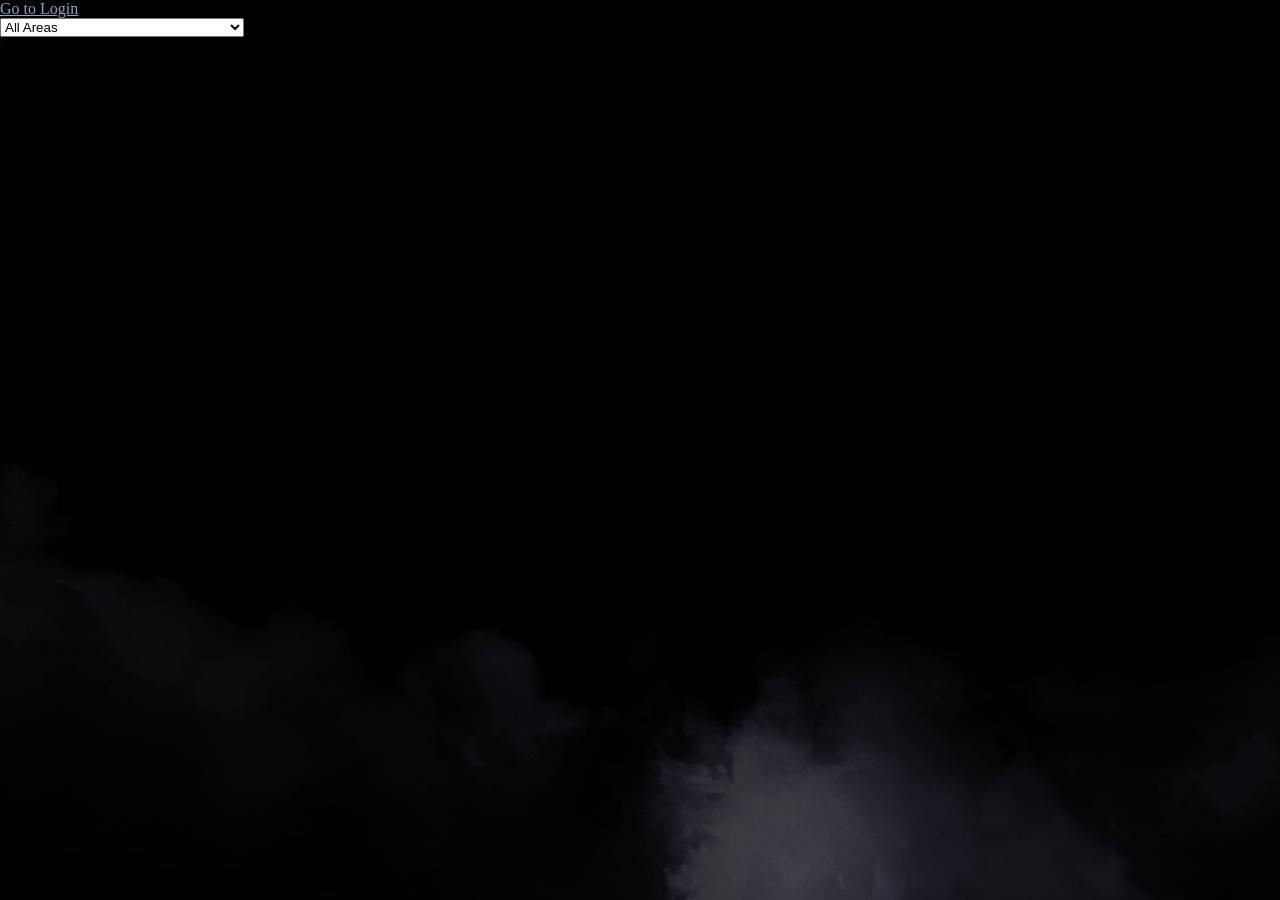
==== docs/index.html @ 02b80144 "Rename for use on Pages" ====
<!doctype html>
<html lang="en">
  <head>
    <meta charset="UTF-8" />
    <meta
      name="viewport"
      content="width=device-width, initial-scale=1.0, maximum-scale=1.0"
    />
    <title>Skulltula Page</title>
    <link rel="stylesheet" href="./files/styles.css" />
    <script type="module" src="./files/mainui.js"></script>
  </head>

  <body id="body">
    <header id="site-header"></header>
    <main id="primary-content">
      <aside id="sidebar"></aside>
      <article id="main-stuff-container">
        <a href="./login.html">Go to Login</a>
        <br />
        <select name="area" id="area">
          <option selected value="all">All Areas</option>
  
          <option value="dungeons">Dungeons</option>
          <option value="miniDungeons">Mini Dungeons</option>
          <option value="overworld">Overworld</option>
  
          <option value="dekuTree">Deku Tree</option>
          <option value="dodongoCavern">Dodongo's Cavern</option>
          <option value="jabuJabuBelly">Inside Jabu-Jabu's Belly</option>
  
          <option value="forestTemple">Forest Temple</option>
          <option value="fireTemple">Fire Temple</option>
          <option value="waterTemple">Water Temple</option>
          <option value="spiritTemple">Spirit Temple</option>
          <option value="shadowTemple">Shadow Temple</option>
  
          <option value="well">Bottom of the Well</option>
          <option value="iceCavern">Ice Cavern</option>
  
          <option value="hyruleField">Hyrule Field</option>
          <option value="lonLonRanch">Lon Lon Ranch</option>
          <option value="kokiriForest">Kokiri Forest</option>
          <option value="lostWoods">Lost Woods, Sacred Forest Meadow</option>
          <option value="castle">Castle Town and Ganon's Castle</option>
          <option value="deathMountain">Death Mountain Trail, Goron City</option>
          <option value="kakarikoVillage">Kakariko Village, Graveyard</option>
          <option value="zora">Zora's Fountain, River, Domain</option>
          <option value="lakeHylia">Lake Hylia</option>
          <option value="gerudoValley">Gerudo Valley</option>
          <option value="gerudoFortress">Gerudo Fortress</option>
          <option value="desert">Desert Colossus, Haunted Wasteland</option>
        </select>
        <section id="collected-container"></section>
        <section id="not-collected-container"></section>
      </article>
    </main>
    <footer id="site-footer"></footer>
  </body>
</html>
---- docs/files/styles.css ----
:root {
  --primary-dark: #182133;
  --primary-light: #8bb2ff;
  --link-text: #8ea1c5;
}

.flex-column-center {
  display: flex;
  flex-direction: column;
  align-items: center;
}

a {
  color: var(--link-text);
}

#body {
  height: 100vh;
  margin: 0;
  display: flex;
  flex-direction: column;
  background-image: url("./gNightOvercastSkybox2Tex.png");
  /* background-color: var(--primary-dark); */
  color: var(--primary-light);
  font-family: 'Trebuchet MS';
}

#site-header {
  display: flex;
  justify-content: center;
  align-items: center;
  flex-direction: column;
  h1 a {
    text-decoration: none;
  }
  p {
    margin: 0;
  }
  nav ul {
    display: flex;
    flex-direction: row;
    list-style-type: none;
    li {
      margin-left: 10px;
      margin-right: 10px;
    }
  }
}

#primary-content {
  display: flex;
  flex-direction: row;
}


#site-footer {
  display: flex;
  flex-direction: column;
  h2 {
    align-self: center;
  }
  ul {
    list-style-type: none;
    display: flex;
    justify-content: space-evenly;
    flex-wrap: wrap;
    li {
      margin-right: 10px;
      margin-left: 10px;
    }
  }
}

#lesbian,
#transgender {
  width: 50px;
}
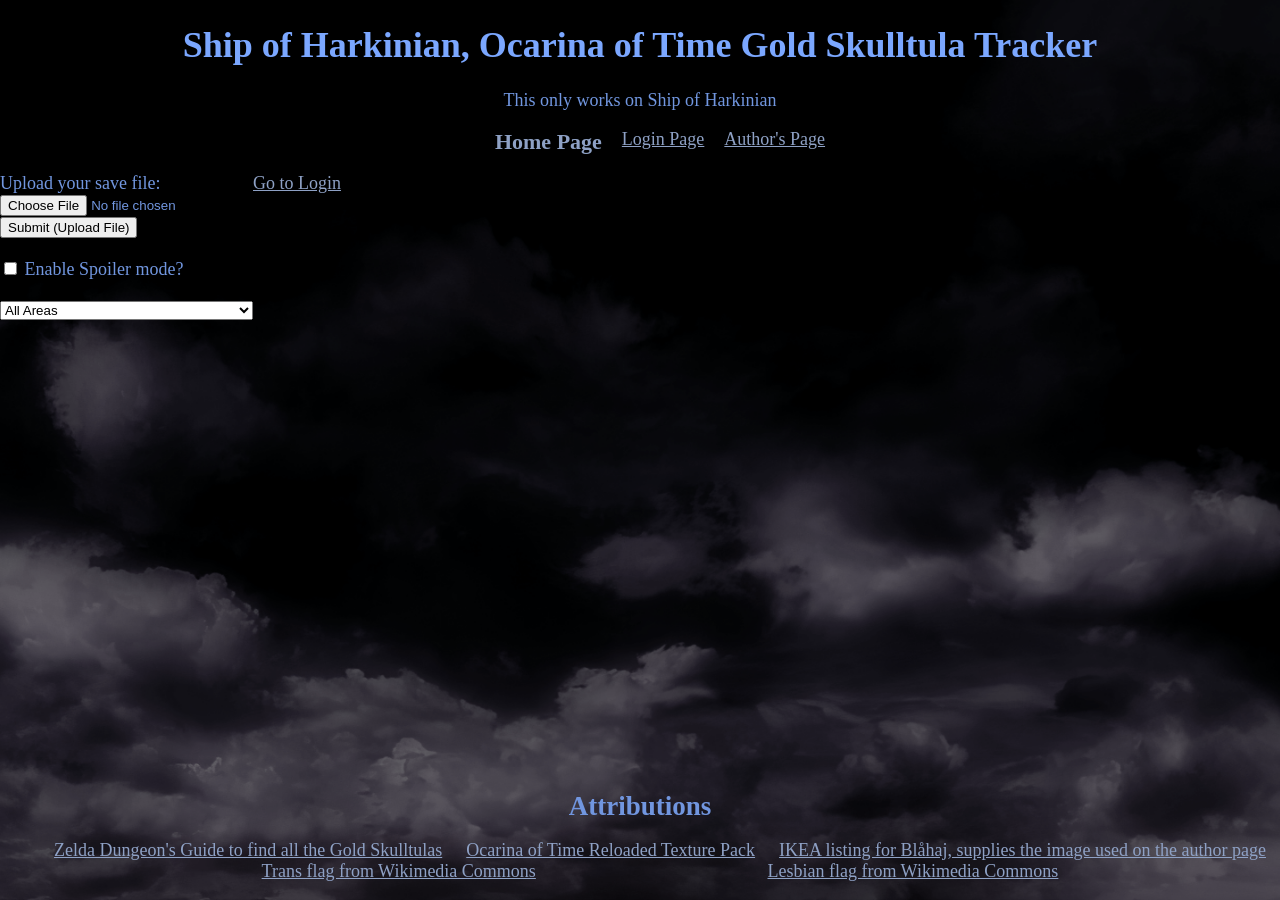
==== commit abed09c1: "Milestone5" ====
--- a/docs/index.html
+++ b/docs/index.html
@@ -14,36 +14,50 @@
   <body id="body">
     <header id="site-header"></header>
     <main id="primary-content">
-      <aside id="sidebar"></aside>
-      <article id="main-stuff-container">
-        <a href="./login.html">Go to Login</a>
+      <aside id="sidebar">
+        <form id="save-file-upload-form">
+          <label>
+            Upload your save file:
+            <br />
+            <input type="file" id="save-file-input" />
+          </label>
+          <br />
+          <button type="submit">Submit (Upload File)</button>
+        </form>
+        <br />
+        <label>
+          <input type="checkbox" id="spoiler" />
+          Enable Spoiler mode?
+        </label>
         <br />
         <select name="area" id="area">
           <option selected value="all">All Areas</option>
-  
+
           <option value="dungeons">Dungeons</option>
           <option value="miniDungeons">Mini Dungeons</option>
           <option value="overworld">Overworld</option>
-  
+
           <option value="dekuTree">Deku Tree</option>
           <option value="dodongoCavern">Dodongo's Cavern</option>
           <option value="jabuJabuBelly">Inside Jabu-Jabu's Belly</option>
-  
+
           <option value="forestTemple">Forest Temple</option>
           <option value="fireTemple">Fire Temple</option>
           <option value="waterTemple">Water Temple</option>
           <option value="spiritTemple">Spirit Temple</option>
           <option value="shadowTemple">Shadow Temple</option>
-  
+
           <option value="well">Bottom of the Well</option>
           <option value="iceCavern">Ice Cavern</option>
-  
+
           <option value="hyruleField">Hyrule Field</option>
           <option value="lonLonRanch">Lon Lon Ranch</option>
           <option value="kokiriForest">Kokiri Forest</option>
           <option value="lostWoods">Lost Woods, Sacred Forest Meadow</option>
           <option value="castle">Castle Town and Ganon's Castle</option>
-          <option value="deathMountain">Death Mountain Trail, Goron City</option>
+          <option value="deathMountain">
+            Death Mountain Trail, Goron City
+          </option>
           <option value="kakarikoVillage">Kakariko Village, Graveyard</option>
           <option value="zora">Zora's Fountain, River, Domain</option>
           <option value="lakeHylia">Lake Hylia</option>
@@ -51,6 +65,10 @@
           <option value="gerudoFortress">Gerudo Fortress</option>
           <option value="desert">Desert Colossus, Haunted Wasteland</option>
         </select>
+      </aside>
+      <article id="main-stuff-container">
+        <a href="./login.html">Go to Login</a>
+        <br />
         <section id="collected-container"></section>
         <section id="not-collected-container"></section>
       </article>
--- a/docs/files/styles.css
+++ b/docs/files/styles.css
@@ -1,7 +1,9 @@
 :root {
   --primary-dark: #182133;
-  --primary-light: #8bb2ff;
+  --primary-light: #7196df;
   --link-text: #8ea1c5;
+  --title-text-color: #7ba7ff;
+  font-size: 18px;
 }
 
 .flex-column-center {
@@ -20,18 +22,22 @@
   display: flex;
   flex-direction: column;
   background-image: url("./gNightOvercastSkybox2Tex.png");
+  background-attachment: fixed;
+  background-size: cover;
+  background-position: center;
   /* background-color: var(--primary-dark); */
   color: var(--primary-light);
-  font-family: 'Trebuchet MS';
+  font-family: "Trebuchet MS";
 }
 
 #site-header {
   display: flex;
-  justify-content: center;
+  /* justify-content: center; */
   align-items: center;
   flex-direction: column;
   h1 a {
     text-decoration: none;
+    color: var(--title-text-color);
   }
   p {
     margin: 0;
@@ -47,17 +53,90 @@
   }
 }
 
+#sidebar {
+  display: flex;
+  flex-direction: column;
+}
+
+.current-page {
+  font-size: 22px;
+  font-weight: bold;
+  text-decoration: none;
+}
+
+.hidden {
+  display: none;
+}
+
 #primary-content {
   display: flex;
   flex-direction: row;
+  flex-grow: 1;
+  min-height: 0;
 }
 
+#primary-content-login {
+  display: flex;
+  flex-direction: column;
+  flex-grow: 1;
+  min-height: 0;
+  #main-stuff-container {
+    #login-form {
+      margin-top: 15px;
+      label {
+        font-size: 24px;
+        font-weight: bold;
+        input {
+          margin: 10px;
+          background-color: var(--primary-dark);
+          color: var(--primary-light);
+          corner-shape: bevel;
+          border-radius: 10px;
+          height: 30px;
+          border-style: outset;
+          font-size: 16px;
+        }
+      }
+      #login-buttons {
+        margin-top: 10px;
+        button[type="reset"] {
+          margin-top: 5px;
+        }
+        button {
+          font-size: 16px;
+          color: var(--primary-light);
+          background-color: var(--primary-dark);
+          corner-shape: bevel;
+          border-radius: 5px;
+          border-bottom-color: var(--primary-light);
+        }
+      }
+    }
+    #logged-in-section {
+      h3 {
+        margin-bottom: 0;
+      }
+      p #current-favourite-number {
+        font-size: 20px;
+        font-weight: bold;
+      }
+      #logout-button {
+        margin-top: 15px;
+      }
+    }
+  }
+}
+
+#blahaj {
+  height: 200px;
+}
 
 #site-footer {
   display: flex;
   flex-direction: column;
   h2 {
     align-self: center;
+    margin: 0;
   }
   ul {
     list-style-type: none;
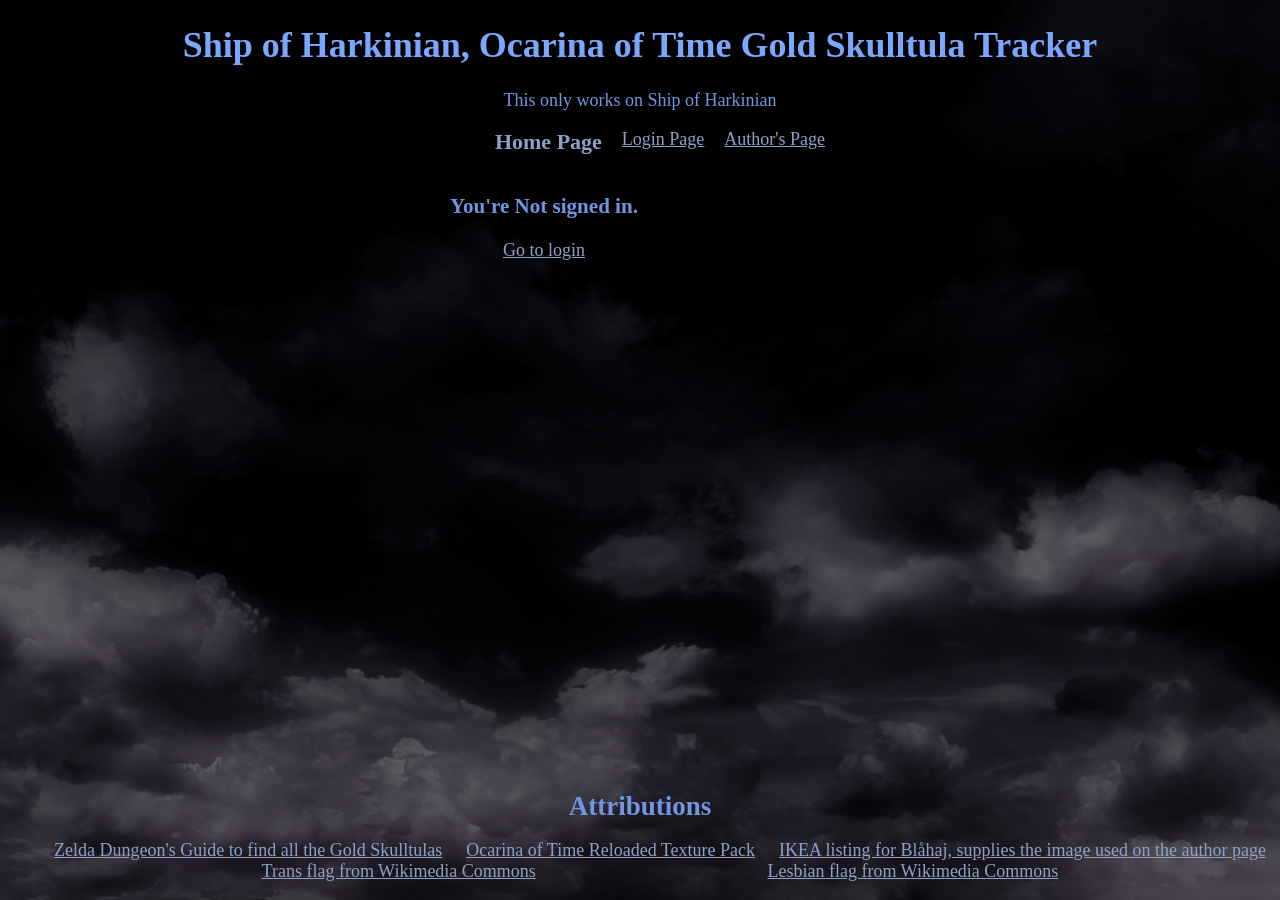
==== commit 964daaa6: "Milestone6" ====
--- a/docs/index.html
+++ b/docs/index.html
@@ -30,6 +30,7 @@
           Enable Spoiler mode?
         </label>
         <br />
+        <label for="area">Filter by Area:</label>
         <select name="area" id="area">
           <option selected value="all">All Areas</option>
 
@@ -67,8 +68,8 @@
         </select>
       </aside>
       <article id="main-stuff-container">
-        <a href="./login.html">Go to Login</a>
-        <br />
+        <!-- <a href="./login.html">Go to Login</a>
+        <br /> -->
         <section id="collected-container"></section>
         <section id="not-collected-container"></section>
       </article>
--- a/docs/files/styles.css
+++ b/docs/files/styles.css
@@ -3,6 +3,8 @@
   --primary-light: #7196df;
   --link-text: #8ea1c5;
   --title-text-color: #7ba7ff;
+  --button-shadow-color: #0d1014;
+  --selected-text-highlight: #6785c2;
   font-size: 18px;
 }
 
@@ -56,6 +58,7 @@
 #sidebar {
   display: flex;
   flex-direction: column;
+  margin-right: 20px;
 }
 
 .current-page {
@@ -73,6 +76,16 @@
   flex-direction: row;
   flex-grow: 1;
   min-height: 0;
+  padding-left: 20px;
+  padding-right: 15vw;
+}
+
+.not-logged-in {
+  align-self: center;
+}
+
+#area {
+  margin-top: 5px;
 }
 
 #primary-content-login {
@@ -93,8 +106,17 @@
           corner-shape: bevel;
           border-radius: 10px;
           height: 30px;
-          border-style: outset;
+          border-style: solid;
+          border-top-color: var(--primary-light);
+          border-left-color: var(--primary-light);
+          border-right-color: var(--button-shadow-color);
+          border-bottom-color: var(--button-shadow-color);
           font-size: 16px;
+          border-width: 3px;
+        }
+        input:focus-visible {
+          box-shadow: 0px 0px 15px 5px var(--selected-text-highlight);
+          outline: none;
         }
       }
       #login-buttons {
@@ -107,8 +129,20 @@
           color: var(--primary-light);
           background-color: var(--primary-dark);
           corner-shape: bevel;
+          border-style: solid;
           border-radius: 5px;
+          border-bottom-color: var(--button-shadow-color);
+          border-right-color: var(--button-shadow-color);
+          border-left-color: var(--primary-light);
+          border-top-color: var(--primary-light);
+        }
+        button:active {
           border-bottom-color: var(--primary-light);
+          border-right-color: var(--primary-light);
+          border-left-color: var(--button-shadow-color);
+          border-top-color: var(--button-shadow-color);
+          box-shadow: 0px 0px 15px 5px var(--selected-text-highlight);
+          outline: none;
         }
       }
     }
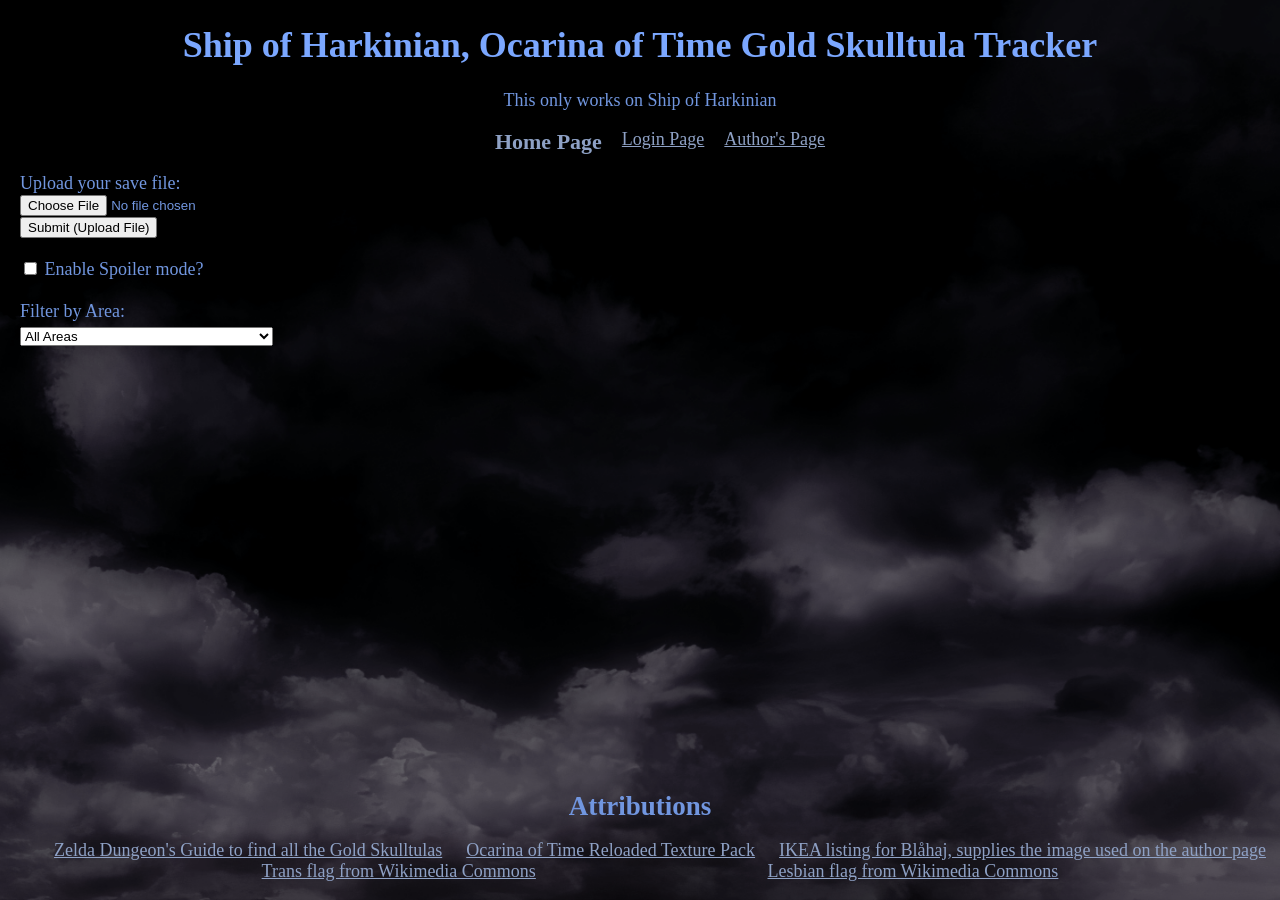
==== commit c288ef9c: "Now have some skulltula data to use in demo and for rendering lists." ====
--- a/docs/index.html
+++ b/docs/index.html
@@ -38,7 +38,7 @@
           <option value="miniDungeons">Mini Dungeons</option>
           <option value="overworld">Overworld</option>
 
-          <option value="dekuTree">Deku Tree</option>
+          <option value="dekuTree">Inside the Deku Tree</option>
           <option value="dodongoCavern">Dodongo's Cavern</option>
           <option value="jabuJabuBelly">Inside Jabu-Jabu's Belly</option>
 
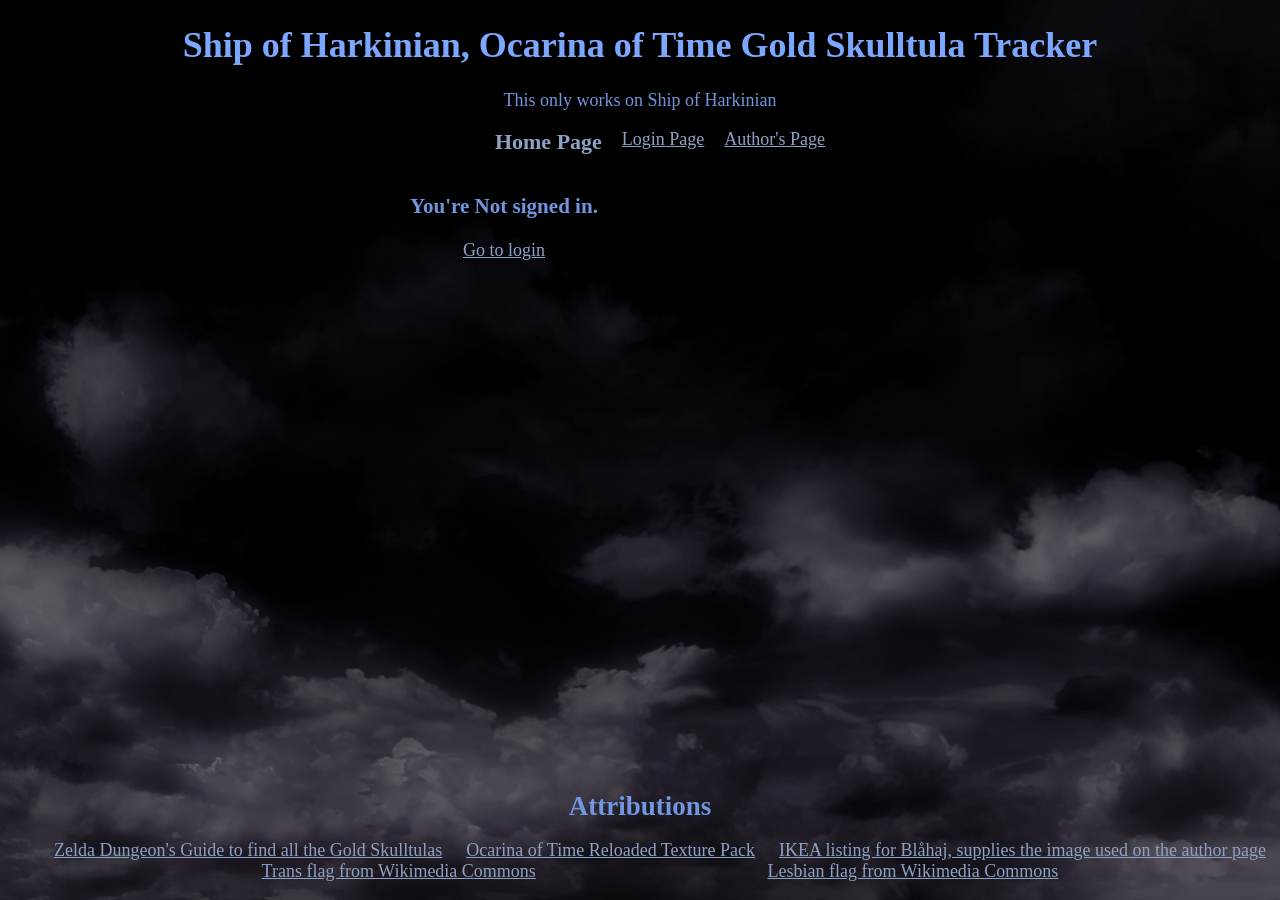
==== commit 8fb0526f: "I did some work to make the elements render. I'm having trouble with formatting and having it stored" ====
--- a/docs/index.html
+++ b/docs/index.html
@@ -70,8 +70,22 @@
       <article id="main-stuff-container">
         <!-- <a href="./login.html">Go to Login</a>
         <br /> -->
-        <section id="collected-container"></section>
-        <section id="not-collected-container"></section>
+        <section id="collected-container">
+          <figure class="collected-skulltula-card">
+            <!--img
+             specific Area for display
+             era and time
+              only have these appear if there's a specific one. i.e. the skulltula only appears in a specific era and/or time of day. If it shows up in both for one, don't show that one.
+             requiredItems if any
+             description-->
+            <!-- askd -->
+          </figure>
+        </section>
+        <section id="not-collected-container">
+          <figure class="not-collected-skulltula-card">
+            <!-- askdfa -->
+          </figure>
+        </section>
       </article>
     </main>
     <footer id="site-footer"></footer>
--- a/docs/files/styles.css
+++ b/docs/files/styles.css
@@ -78,6 +78,10 @@
   min-height: 0;
   padding-left: 20px;
   padding-right: 15vw;
+}
+
+#main-stuff-container {
+  overflow-y: scroll;
 }
 
 .not-logged-in {
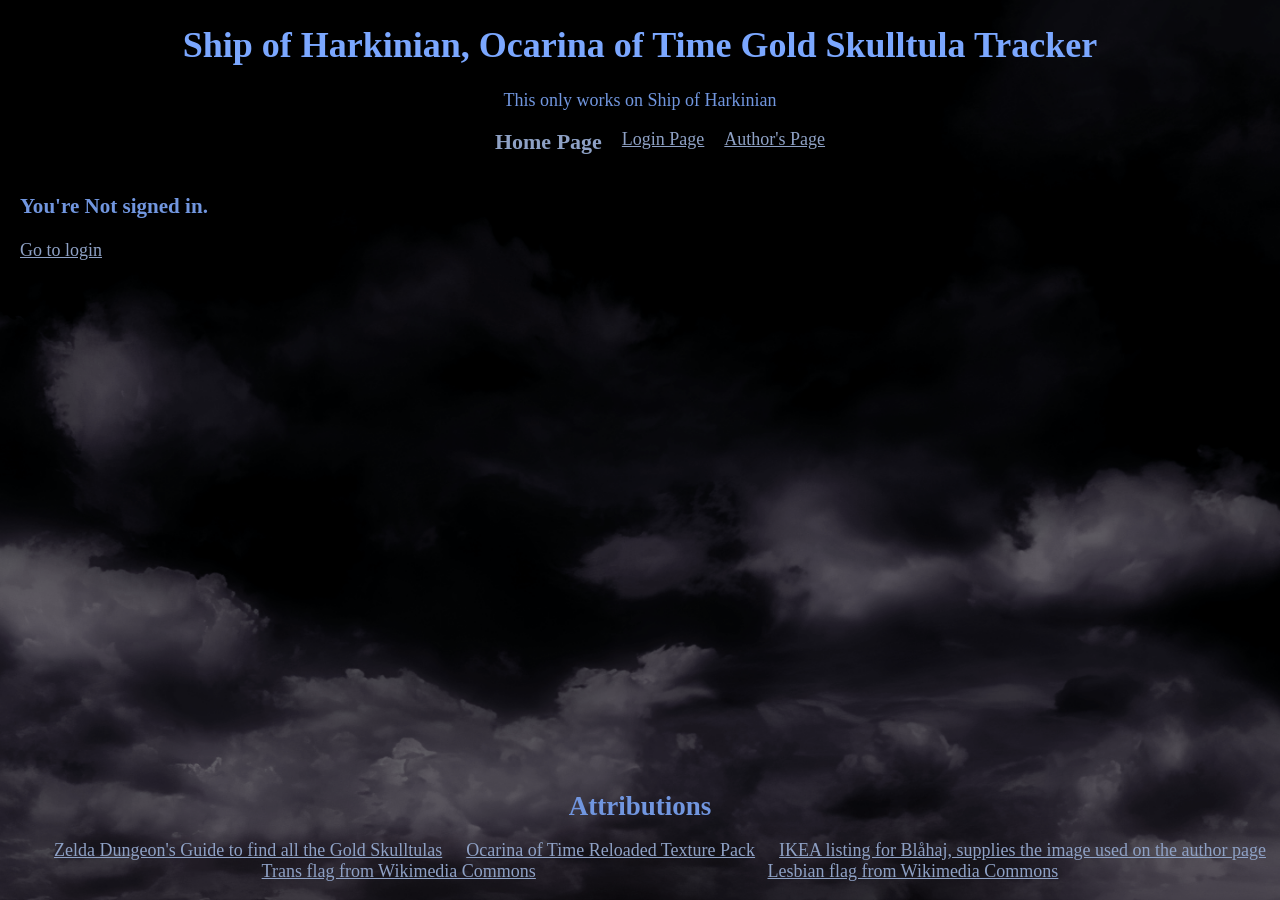
==== commit 8e2865de: "Background color dark for slow network speed" ====
--- a/docs/index.html
+++ b/docs/index.html
@@ -71,20 +71,20 @@
         <!-- <a href="./login.html">Go to Login</a>
         <br /> -->
         <section id="collected-container">
-          <figure class="collected-skulltula-card">
-            <!--img
+          <!-- <figure class="collected-skulltula-card">
+            img
              specific Area for display
              era and time
               only have these appear if there's a specific one. i.e. the skulltula only appears in a specific era and/or time of day. If it shows up in both for one, don't show that one.
              requiredItems if any
-             description-->
-            <!-- askd -->
-          </figure>
+             description
+            askd
+          </figure> -->
         </section>
         <section id="not-collected-container">
-          <figure class="not-collected-skulltula-card">
-            <!-- askdfa -->
-          </figure>
+          <!-- <figure class="not-collected-skulltula-card">
+            askdfa
+          </figure> -->
         </section>
       </article>
     </main>
--- a/docs/files/styles.css
+++ b/docs/files/styles.css
@@ -5,6 +5,9 @@
   --title-text-color: #7ba7ff;
   --button-shadow-color: #0d1014;
   --selected-text-highlight: #6785c2;
+  --error-color: #fd8787;
+  --primary-dark-see-through: #1821339a;
+  --primary-darker-see-through: #090b11c2;
   font-size: 18px;
 }
 
@@ -27,7 +30,7 @@
   background-attachment: fixed;
   background-size: cover;
   background-position: center;
-  /* background-color: var(--primary-dark); */
+  background-color: var(--primary-dark);
   color: var(--primary-light);
   font-family: "Trebuchet MS";
 }
@@ -77,22 +80,146 @@
   flex-grow: 1;
   min-height: 0;
   padding-left: 20px;
-  padding-right: 15vw;
+  padding-right: 10vw;
+  /* ^ uncomment this once the demo is ready and I won't need the log. */
 }
 
 #main-stuff-container {
-  overflow-y: scroll;
-}
-
-.not-logged-in {
+  overflow: auto;
+  display: flex;
+  flex-direction: row;
+  #collected-container,
+  #not-collected-container {
+    display: flex;
+    flex-direction: column;
+    width: 35vw;
+  }
+  #not-collected-container.hidden {
+    display: none;
+  }
+  /* margin-right: 10vw; */
+}
+
+#main-stuff-container.login {
+  flex-direction: column;
+}
+
+#primary-content.author {
+ /**/
+  #main-stuff-container.author {
+    flex-direction: column;
+    #blahaj {
+    height: 200px;
+    width: 200px;
+  }
+  }
+}
+
+/* .not-logged-in {
   align-self: center;
-}
+} */
 
 #area {
   margin-top: 5px;
 }
 
-#primary-content-login {
+#logged-in-section {
+}
+
+#login-error {
+  color: var(--error-color);
+}
+
+input,
+button,
+select {
+  background-color: var(--primary-dark);
+  color: var(--primary-light);
+  font-size: 16px;
+  corner-shape: bevel;
+  border-style: solid;
+  border-top-color: var(--primary-light);
+  border-left-color: var(--primary-light);
+  border-right-color: var(--button-shadow-color);
+  border-bottom-color: var(--button-shadow-color);
+  transition: 0.1s;
+}
+
+button {
+  border-radius: 5px;
+}
+
+button:active {
+  border-bottom-color: var(--primary-light);
+  border-right-color: var(--primary-light);
+  border-left-color: var(--button-shadow-color);
+  border-top-color: var(--button-shadow-color);
+  box-shadow: 0px 0px 15px 5px var(--selected-text-highlight);
+  outline: none;
+}
+
+input {
+  border-radius: 10px;
+  height: 30px;
+  border-width: 3px;
+}
+
+input:focus-visible,
+input:active,
+input[type="file"]:hover {
+  box-shadow: 0px 0px 15px 5px var(--selected-text-highlight);
+  outline: none;
+}
+
+input[type="checkbox"] {
+  /* padding: 0; I would like to remove that weird border thing when it gets highlighted.*/
+}
+
+select {
+}
+
+select:focus-visible {
+  box-shadow: 0px 0px 15px 5px var(--selected-text-highlight);
+  outline: none;
+}
+
+.skulltula-count span:nth-child(1) {
+  font-weight: bold;
+  /* font-size: 120px; */
+}
+
+.collected-skulltula-card,
+.not-collected-skulltula-card {
+  border-style: solid;
+  border-radius: 20px;
+  margin: 10px;
+  padding: 15px;
+  corner-shape: bevel;
+  background-color: var(--primary-dark-see-through);
+  border-top-color: var(--primary-light);
+  border-bottom-color: var(--primary-dark);
+  border-left-color: var(--primary-light);
+  border-right-color: var(--primary-dark);
+  transition: 0.1s;
+  img {
+    width: 300px;
+  }
+}
+
+.collected-skulltula-card:hover,
+.not-collected-skulltula-card:hover {
+  box-shadow: 0px 0px 15px 5px var(--selected-text-highlight);
+}
+
+.collected-skulltula-card:nth-child(even) { /*I'd like every other one to have this, starting at the second one.*/
+  background-color: var(--primary-darker-see-through);
+}
+
+.not-collected-skulltula-card:nth-child(even) { /*I'd like every other one to have this, starting at the first one.*/
+  background-color: var(--primary-darker-see-through);
+}
+
+#primary-content.login {
   display: flex;
   flex-direction: column;
   flex-grow: 1;
@@ -103,51 +230,12 @@
       label {
         font-size: 24px;
         font-weight: bold;
-        input {
-          margin: 10px;
-          background-color: var(--primary-dark);
-          color: var(--primary-light);
-          corner-shape: bevel;
-          border-radius: 10px;
-          height: 30px;
-          border-style: solid;
-          border-top-color: var(--primary-light);
-          border-left-color: var(--primary-light);
-          border-right-color: var(--button-shadow-color);
-          border-bottom-color: var(--button-shadow-color);
-          font-size: 16px;
-          border-width: 3px;
-        }
-        input:focus-visible {
-          box-shadow: 0px 0px 15px 5px var(--selected-text-highlight);
-          outline: none;
-        }
       }
       #login-buttons {
         margin-top: 10px;
         button[type="reset"] {
           margin-top: 5px;
         }
-        button {
-          font-size: 16px;
-          color: var(--primary-light);
-          background-color: var(--primary-dark);
-          corner-shape: bevel;
-          border-style: solid;
-          border-radius: 5px;
-          border-bottom-color: var(--button-shadow-color);
-          border-right-color: var(--button-shadow-color);
-          border-left-color: var(--primary-light);
-          border-top-color: var(--primary-light);
-        }
-        button:active {
-          border-bottom-color: var(--primary-light);
-          border-right-color: var(--primary-light);
-          border-left-color: var(--button-shadow-color);
-          border-top-color: var(--button-shadow-color);
-          box-shadow: 0px 0px 15px 5px var(--selected-text-highlight);
-          outline: none;
-        }
       }
     }
     #logged-in-section {
@@ -163,10 +251,6 @@
       }
     }
   }
-}
-
-#blahaj {
-  height: 200px;
 }
 
 #site-footer {
